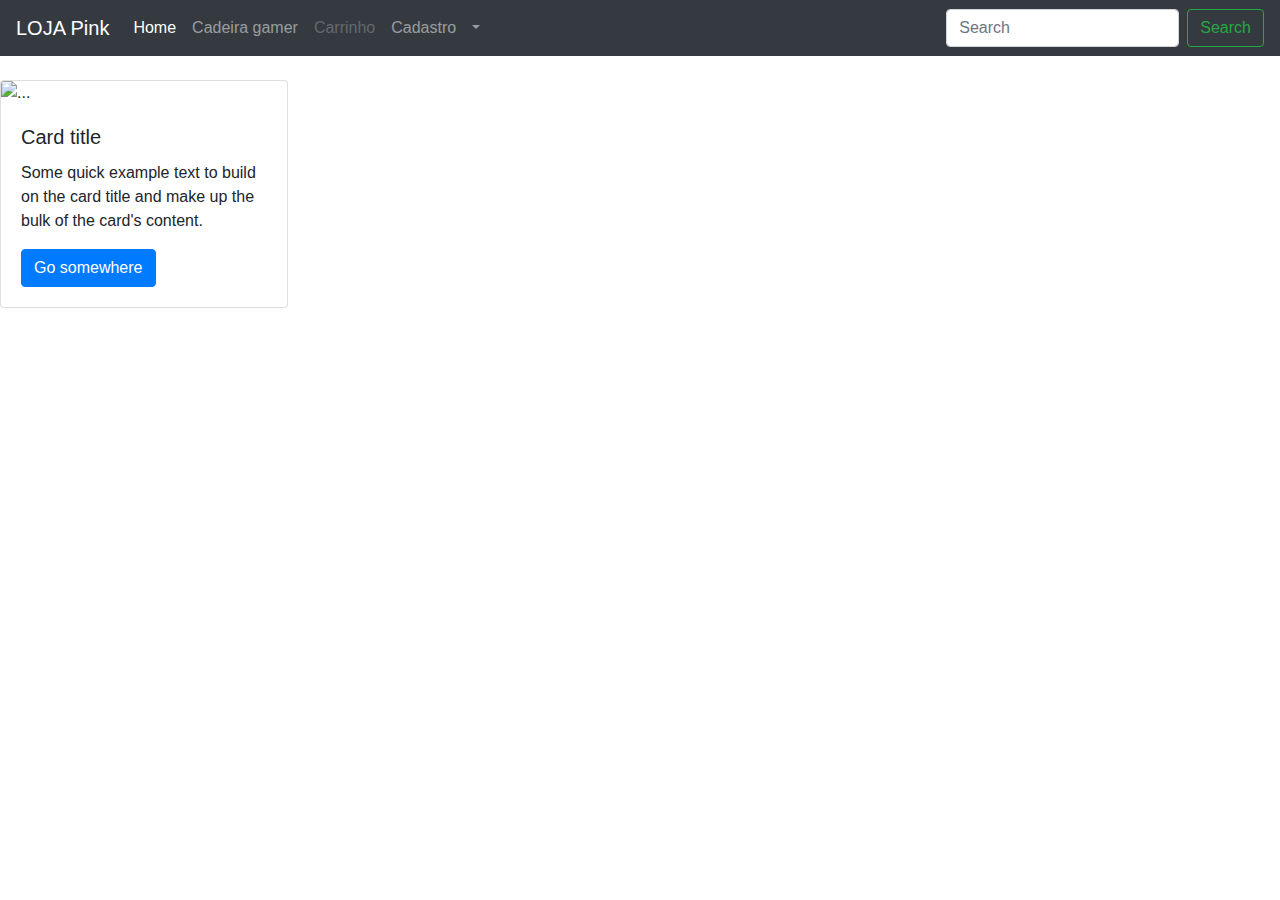
==== LOJA/indexx.html @ 10416f71 "Add files via upload" ====
<!DOCTYPE html>
<html lang="en">
<head>
    <meta charset="UTF-8">
    <meta http-equiv="X-UA-Compatible" content="IE=edge">
    <meta name="viewport" content="width=device-width, initial-scale=1.0">
    <title>Document</title>
    <link href="//maxcdn.bootstrapcdn.com/bootstrap/4.1.1/css/bootstrap.min.css" rel="stylesheet" id="bootstrap-css">
    <script src="style.css"></script>
</head>

<body>
  <link href="//maxcdn.bootstrapcdn.com/bootstrap/4.1.1/css/bootstrap.min.css" rel="stylesheet" id="bootstrap-css">
  <script src="//maxcdn.bootstrapcdn.com/bootstrap/4.1.1/js/bootstrap.min.js"></script>
  <script src="//cdnjs.cloudflare.com/ajax/libs/jquery/3.2.1/jquery.min.js"></script>
  
  
  <div class="navbar navbar-expand-md navbar-dark bg-dark mb-4" role="navigation">
      <a class="navbar-brand" href="#">LOJA Pink</a>
      <button class="navbar-toggler" type="button" data-toggle="collapse" data-target="#navbarCollapse" aria-controls="navbarCollapse" aria-expanded="false" aria-label="Toggle navigation">
          <span class="navbar-toggler-icon"></span>
      </button>
      <div class="collapse navbar-collapse" id="navbarCollapse">
          <ul class="navbar-nav mr-auto">
              <li class="nav-item active">
                  <a class="nav-link" href="#">Home <span class="sr-only">(current)</span></a>
              </li>
              <li class="nav-item">
                  <a class="nav-link" href="http://fontenele.github.io/bootstrap-navbar-dropdowns/" target="_blank">Cadeira gamer</a>
              </li>
              <li class="nav-item">
                  <a class="nav-link disabled" href="#">Carrinho </a>
              </li>
              <li class="nav-item">
                  <a class="nav-link" href="">Cadastro </a>
              </li>

              <li class="nav-item dropdown">
                  <a class="nav-link dropdown-toggle" id="dropdown1" data-toggle="dropdown" aria-haspopup="true" aria-expanded="false"></a>
                  <ul class="dropdown-menu" aria-labelledby="dropdown1">
                      <li class="dropdown-item" href="#"><a></a></li>
                      <li class="dropdown-item dropdown">
                
                              </li>
                          </ul>
                      </li>
                  </ul>
              </li>
             
          <form class="form-inline mt-2 mt-md-0">
              <input class="form-control mr-sm-2" type="text" placeholder="Search" aria-label="Search">
              <button class="btn btn-outline-success my-2 my-sm-0" type="submit">Search</button>
          </form>
      </div>
  </div>
    <div class="card" style="width: 18rem;">
        <img src="" class="card-img-top" alt="...">
        <div class="card-body">
          <h5 class="card-title">Card title</h5>
          <p class="card-text">Some quick example text to build on the card title and make up the bulk of the card's content.</p>
          <a href="#" class="btn btn-primary">Go somewhere</a>
        </div>
      </div>
</body>
</html>
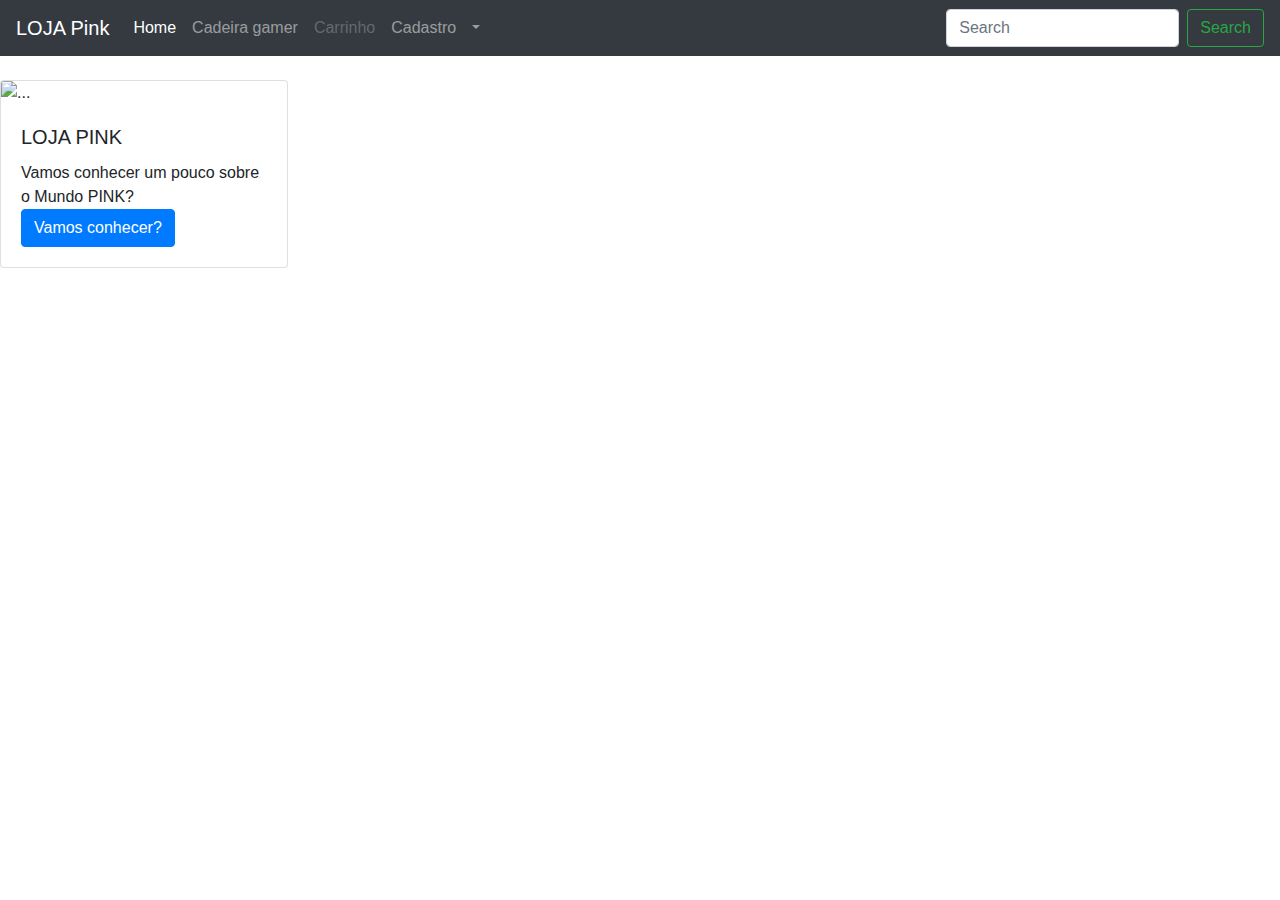
==== commit d0828660: "Add files via upload" ====
--- a/LOJA/indexx.html
+++ b/LOJA/indexx.html
@@ -56,9 +56,9 @@
     <div class="card" style="width: 18rem;">
         <img src="" class="card-img-top" alt="...">
         <div class="card-body">
-          <h5 class="card-title">Card title</h5>
-          <p class="card-text">Some quick example text to build on the card title and make up the bulk of the card's content.</p>
-          <a href="#" class="btn btn-primary">Go somewhere</a>
+          <h5 class="card-title">LOJA PINK</h5>
+          <p class="card-text">Vamos conhecer um pouco sobre o Mundo PINK?
+          <a href="#" class="btn btn-primary">Vamos conhecer?</a>
         </div>
       </div>
 </body>
